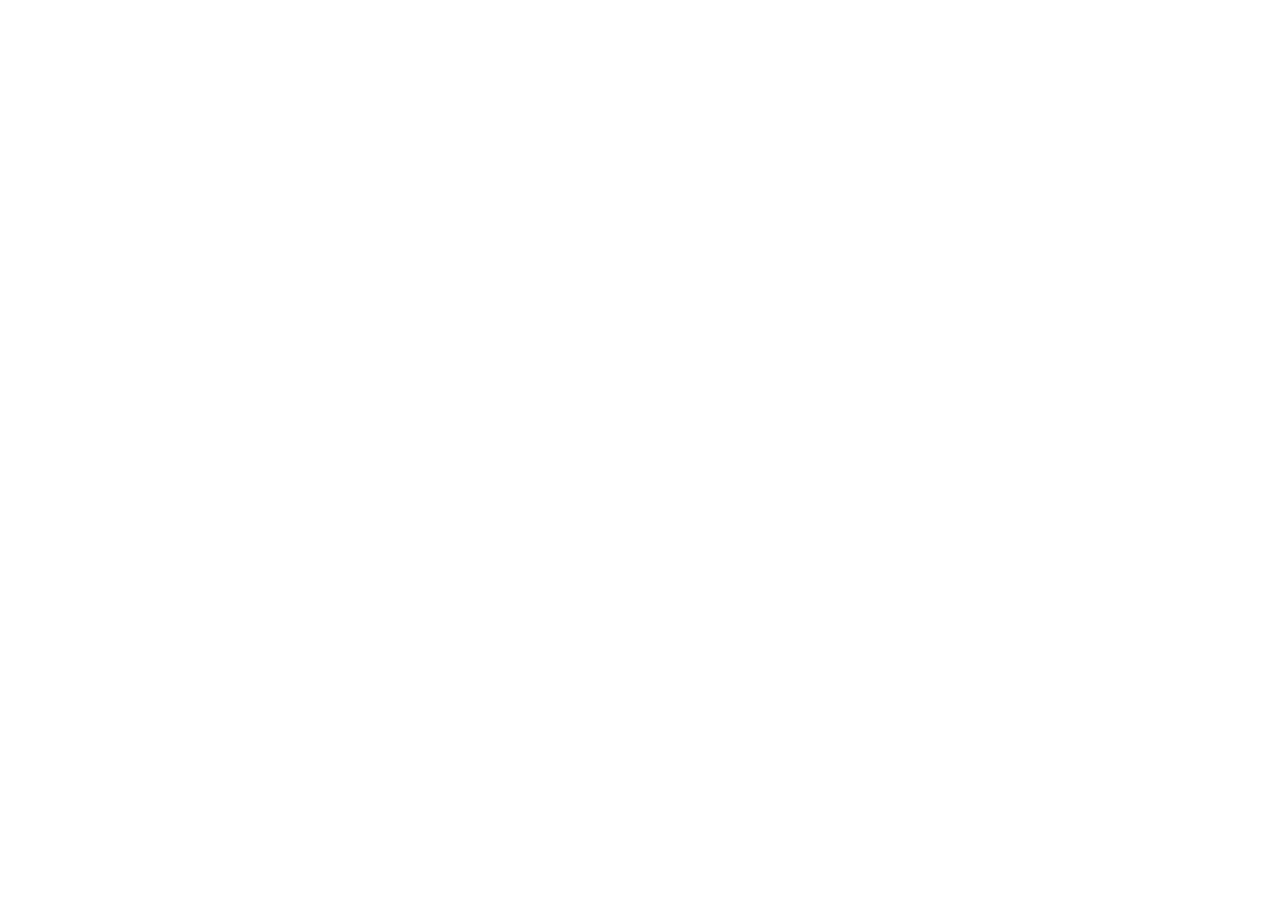
==== index.html @ f5bc0027 "123" ====
<!DOCTYPE html>
<html lang="en">
<head>
      <meta charset="UTF-8">
      <meta name="viewport" content="width=device-width, initial-scale=1.0">
      <title>Document</title>
</head>
<body>
 <script src="./script.js"></script>
      



</body>
</html>
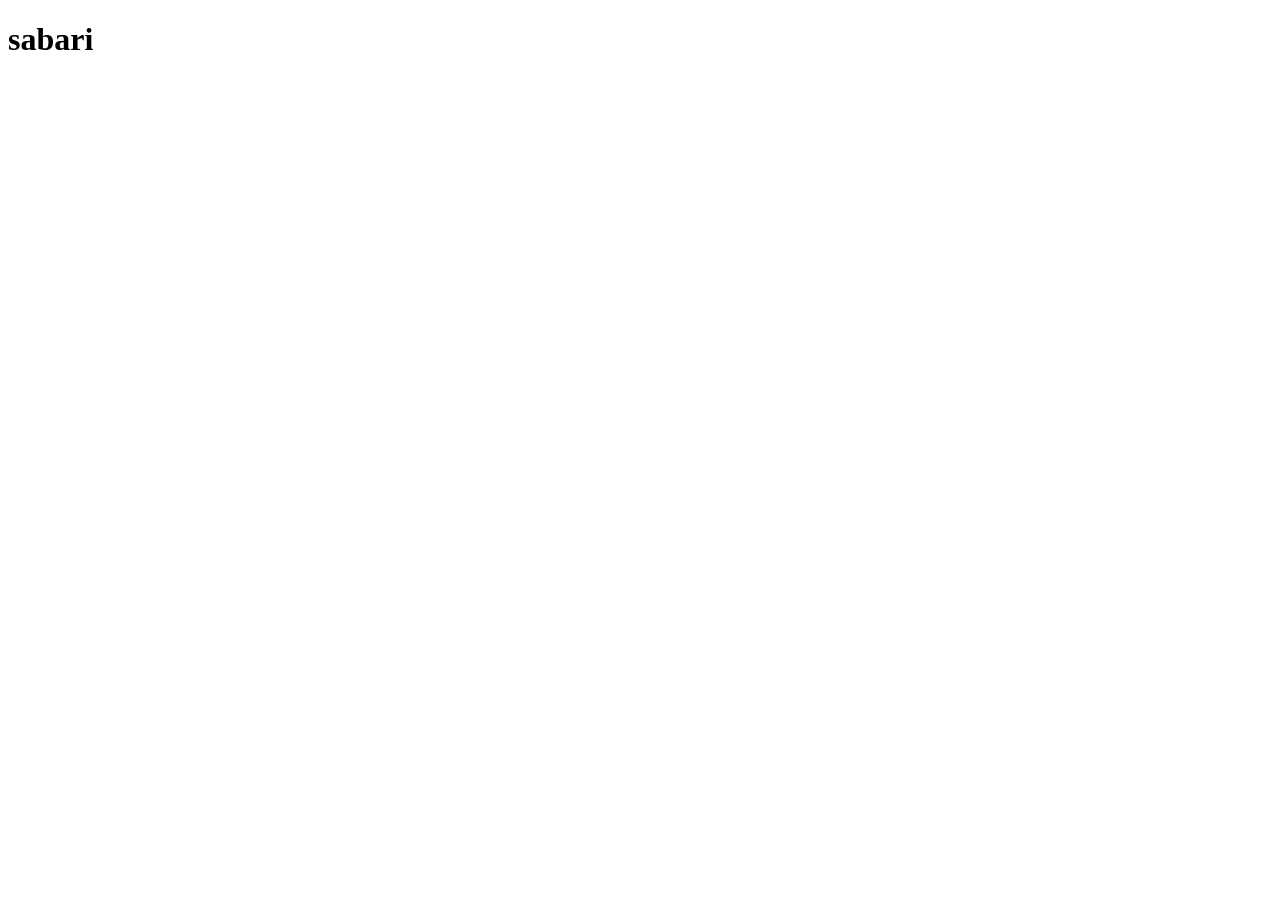
==== commit b481049b: "1" ====
--- a/index.html
+++ b/index.html
@@ -6,6 +6,8 @@
       <title>Document</title>
 </head>
 <body>
+      <h1>sabari</h1>
+      
  <script src="./script.js"></script>
       
 
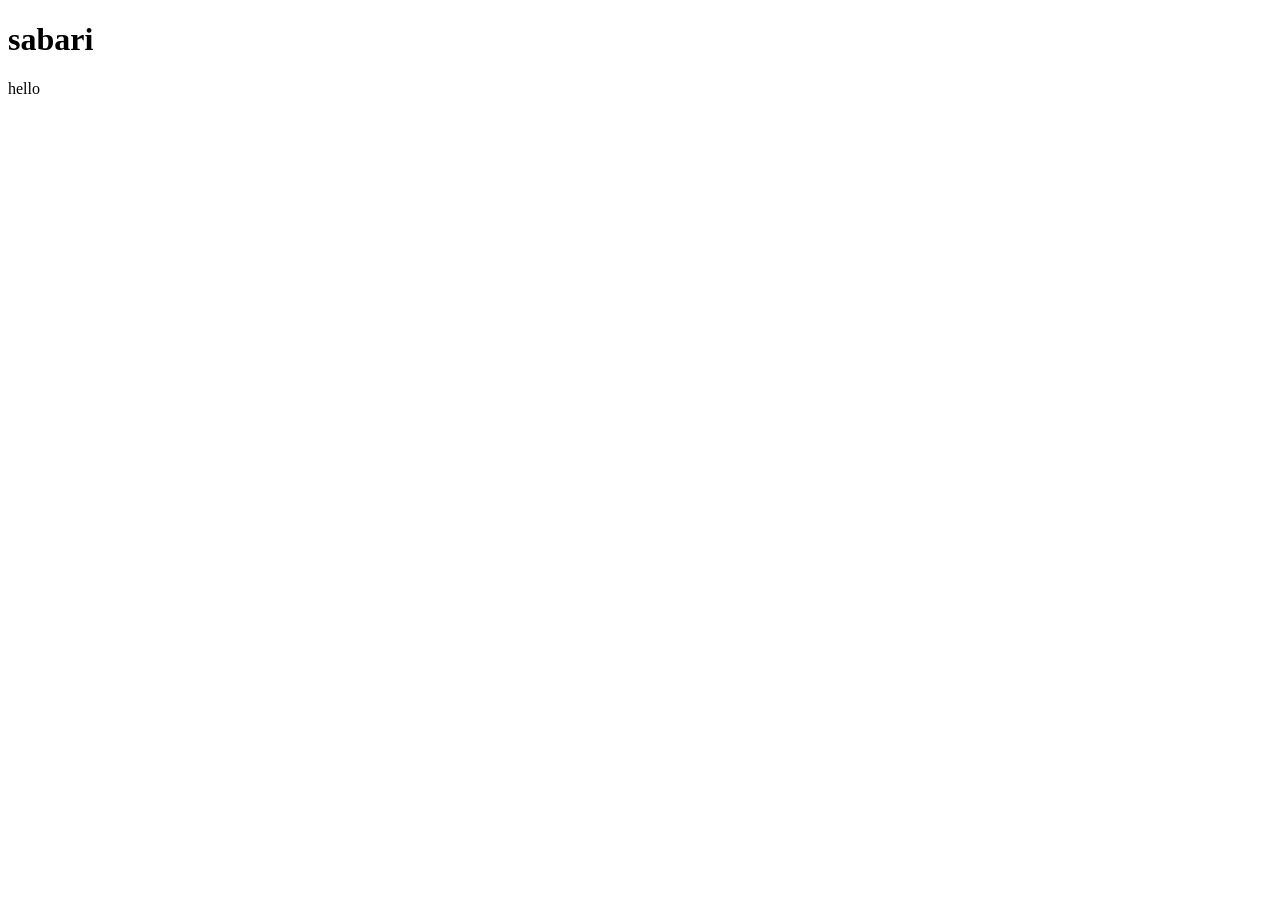
==== commit 0d439f34: "bn" ====
--- a/index.html
+++ b/index.html
@@ -7,7 +7,8 @@
 </head>
 <body>
       <h1>sabari</h1>
-      
+      <p>hello</p>
+
  <script src="./script.js"></script>
       
 
